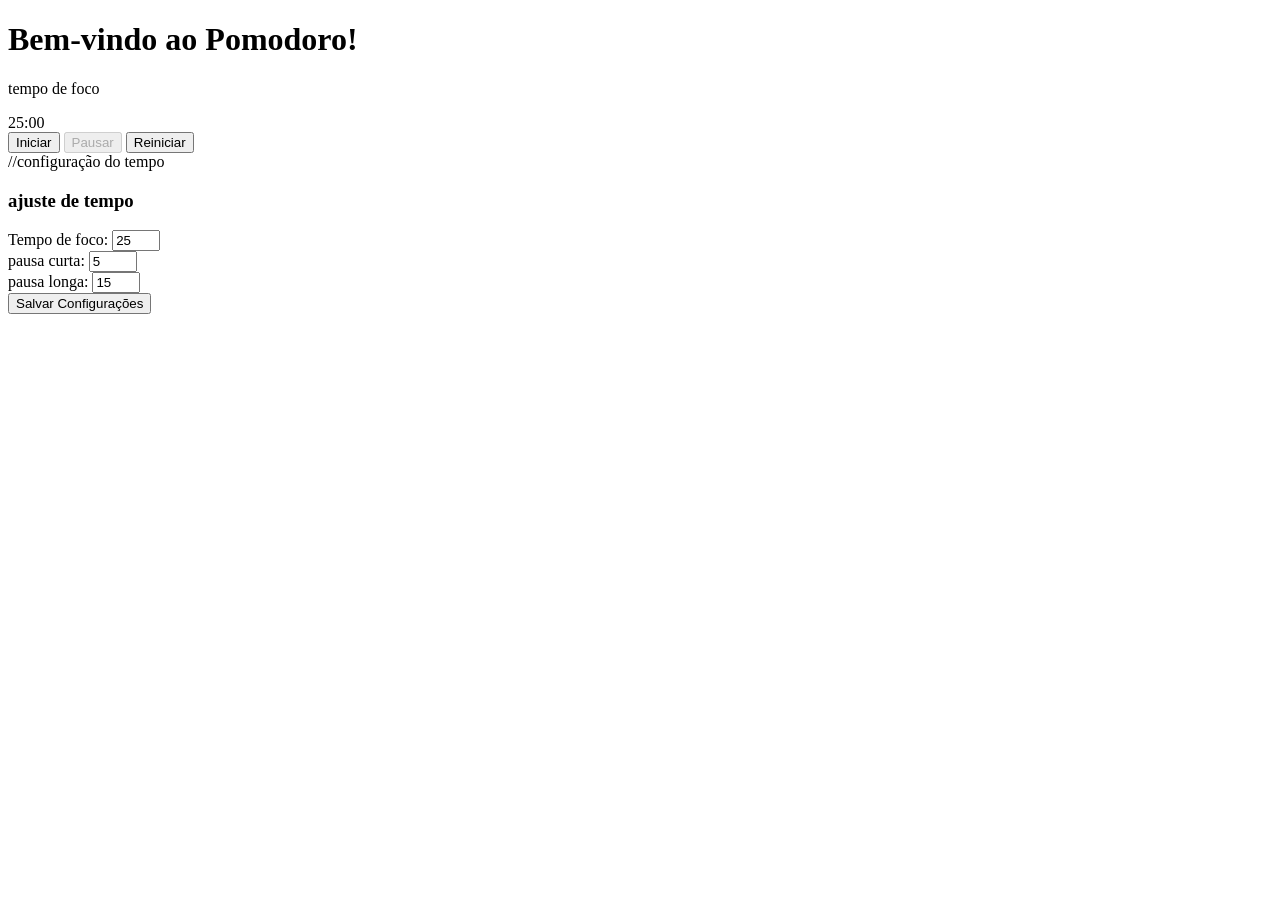
==== pomodoro/index.html @ 17f334f5 "add initial HTML and JavaScript files for Pomodoro timer functionality" ====
<!DOCTYPE html>
  <html lang="pt-br">
  <head>
      <meta charset="UTF-8">
      <title>pomodoro</title>
  </head>
  <body>
    <script src="pomodoro.js"></script>
      <h1>Bem-vindo ao Pomodoro!</h1>
      <p id="status">tempo de foco</p>
      <div id="timer">25:00</div>
      <div id="controls">
          <button id="start">Iniciar</button>
          <button id="pause" disabled>Pausar</button>
          <button id="reset">Reiniciar</button>
       </div>
       //configuração do tempo 
       <div>
        <h3>ajuste de tempo</h3>
        <div>
            <label>Tempo de foco:</label>
            <input type="number" id="tempo-foco" value="25" min="1" max="60">
        </div>
        <div>
            <label>pausa curta:</label>
            <input type="number" id="pausa-curta" value="5" min="1" max="30">
        </div>
        <div>
            <label>pausa longa:</label>
            <input type="number" id="pausa-longa" value="15" min="1" max="60">
        </div>
        <button id="salvar-config">Salvar Configurações</button>
       </div>
  </body>
  </html>
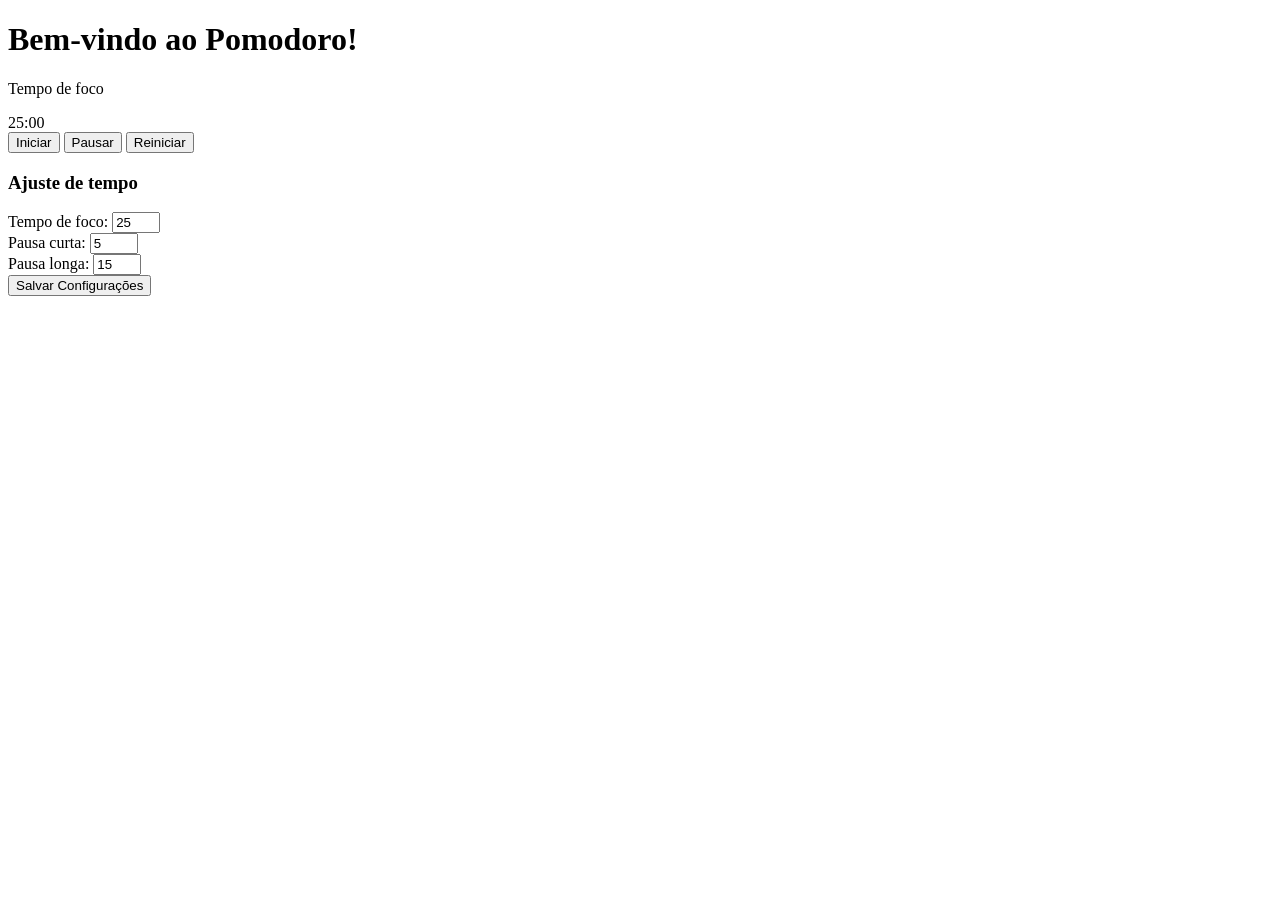
==== commit d37460fa: "refactor: update HTML structure and improve accessibility; add CSS file and implement user registrat" ====
--- a/pomodoro/index.html
+++ b/pomodoro/index.html
@@ -1,35 +1,37 @@
- <!DOCTYPE html>
-  <html lang="pt-br">
-  <head>
-      <meta charset="UTF-8">
-      <title>pomodoro</title>
-  </head>
-  <body>
-    <script src="pomodoro.js"></script>
-      <h1>Bem-vindo ao Pomodoro!</h1>
-      <p id="status">tempo de foco</p>
-      <div id="timer">25:00</div>
-      <div id="controls">
-          <button id="start">Iniciar</button>
-          <button id="pause" disabled>Pausar</button>
-          <button id="reset">Reiniciar</button>
-       </div>
-       //configuração do tempo 
-       <div>
-        <h3>ajuste de tempo</h3>
+<!DOCTYPE html>
+<html lang="pt-br">
+<head>
+    <meta charset="UTF-8">
+    <title>Pomodoro</title>
+</head>
+<body>
+    <h1>Bem-vindo ao Pomodoro!</h1>
+    <p id="status">Tempo de foco</p>
+    <div id="timer">25:00</div>
+    <div id="controls">
+        <button id="btn-iniciar">Iniciar</button>
+        <button id="btn-pausar">Pausar</button>
+        <button id="btn-resetar">Reiniciar</button>
+    </div>
+
+    <!-- Configuração do tempo -->
+    <div>
+        <h3>Ajuste de tempo</h3>
         <div>
             <label>Tempo de foco:</label>
             <input type="number" id="tempo-foco" value="25" min="1" max="60">
         </div>
         <div>
-            <label>pausa curta:</label>
+            <label>Pausa curta:</label>
             <input type="number" id="pausa-curta" value="5" min="1" max="30">
         </div>
         <div>
-            <label>pausa longa:</label>
+            <label>Pausa longa:</label>
             <input type="number" id="pausa-longa" value="15" min="1" max="60">
         </div>
-        <button id="salvar-config">Salvar Configurações</button>
-       </div>
-  </body>
-  </html>+        <button id="btn-salvar-config">Salvar Configurações</button>
+    </div>
+
+    <script src="pomodoro.js"></script>
+</body>
+</html>
